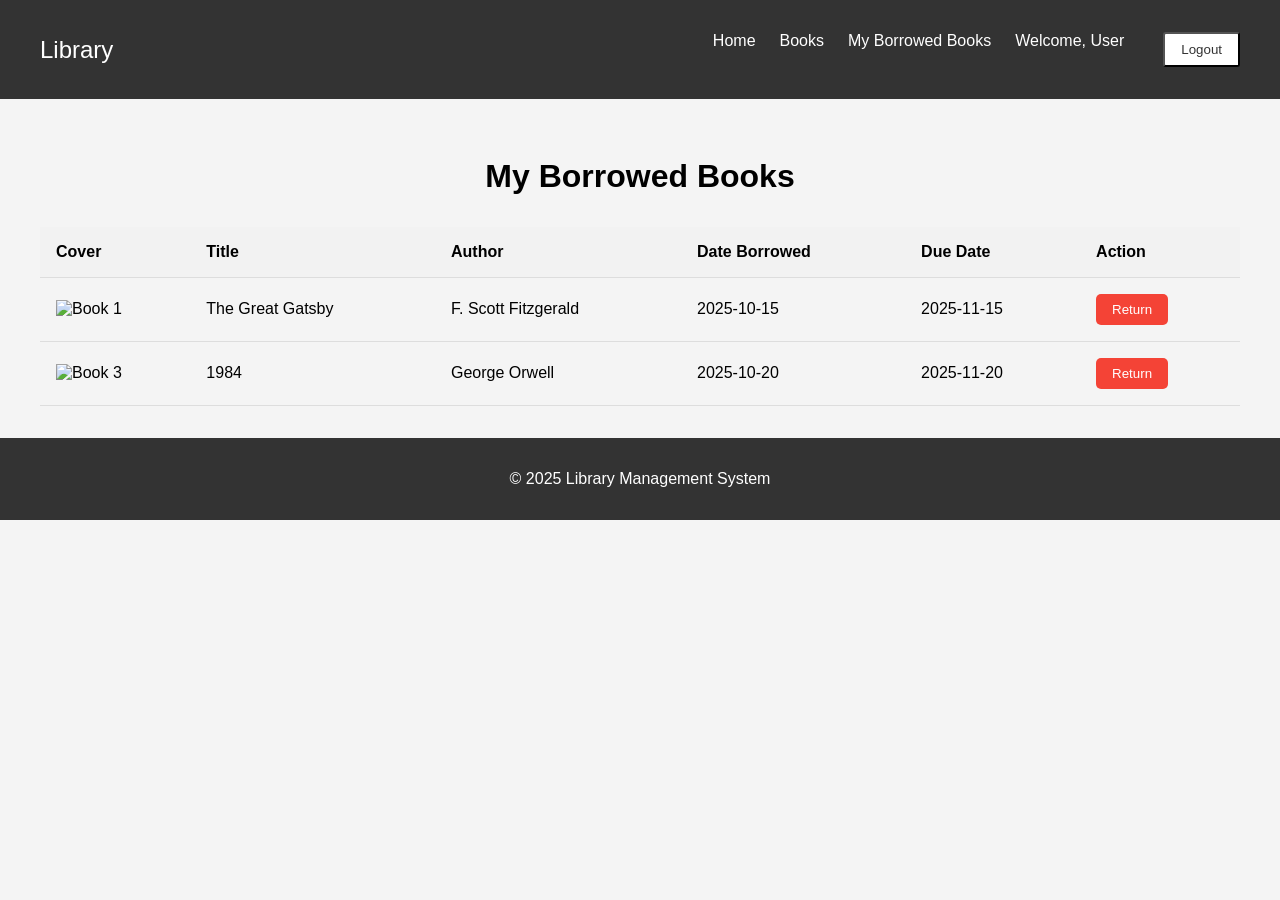
==== borrowed-books.html @ 33fc5dc4 "feat: Implement logged-in user view - Created a new home page for logged-in users (`user-home.html`)" ====
<!DOCTYPE html>
<html lang="en">
<head>
    <meta charset="UTF-8">
    <meta name="viewport" content="width=device-width, initial-scale=1.0">
    <title>My Borrowed Books - Library Management</title>
    <link rel="stylesheet" href="css/style.css">
    <link rel="stylesheet" href="css/user-home.css">
    <link rel="stylesheet" href="css/borrowed-books.css">
</head>
<body>
    <header>
        <nav>
            <div class="logo">
                <a href="user-home.html">Library</a>
            </div>
            <ul>
                <li><a href="user-home.html">Home</a></li>
                <li><a href="#">Books</a></li>
                <li><a href="borrowed-books.html">My Borrowed Books</a></li>
                <li><span class="username">Welcome, User</span></li>
                <li>
                    <form action="index.html" method="post" class="logout-form">
                        <button type="submit" class="btn">Logout</button>
                    </form>
                </li>
            </ul>
        </nav>
    </header>

    <main>
        <section class="borrowed-books-list">
            <div class="container">
                <h2>My Borrowed Books</h2>
                <table>
                    <thead>
                        <tr>
                            <th>Cover</th>
                            <th>Title</th>
                            <th>Author</th>
                            <th>Date Borrowed</th>
                            <th>Due Date</th>
                            <th>Action</th>
                        </tr>
                    </thead>
                    <tbody>
                        <tr>
                            <td><img src="https://via.placeholder.com/80/0000FF/FFFFFF?text=Book" alt="Book 1"></td>
                            <td>The Great Gatsby</td>
                            <td>F. Scott Fitzgerald</td>
                            <td>2025-10-15</td>
                            <td>2025-11-15</td>
                            <td><button class="btn-return">Return</button></td>
                        </tr>
                        <tr>
                            <td><img src="https://via.placeholder.com/80/00FF00/FFFFFF?text=Book" alt="Book 3"></td>
                            <td>1984</td>
                            <td>George Orwell</td>
                            <td>2025-10-20</td>
                            <td>2025-11-20</td>
                            <td><button class="btn-return">Return</button></td>
                        </tr>
                    </tbody>
                </table>
            </div>
        </section>
    </main>

    <footer>
        <p>&copy; 2025 Library Management System</p>
    </footer>

    <script src="js/script.js"></script>
</body>
</html>
---- css/style.css ----
body {
    font-family: sans-serif;
    margin: 0;
    background-color: #f4f4f4;
}

header {
    background-color: #333;
    color: #fff;
    padding: 1rem 0;
}

nav {
    display: flex;
    justify-content: space-between;
    align-items: center;
    max-width: 1200px;
    margin: 0 auto;
    padding: 0 2rem;
}

.logo a {
    color: #fff;
    text-decoration: none;
    font-size: 1.5rem;
}

nav ul {
    list-style: none;
    display: flex;
}

nav ul li {
    margin-left: 1.5rem;
}

nav ul li a {
    color: #fff;
    text-decoration: none;
    position: relative;
    padding: 5px 0;
}

nav ul li a::after {
    content: '';
    position: absolute;
    bottom: 0;
    left: 0;
    width: 0;
    height: 2px;
    background-color: #fff;
    transition: width 0.3s;
}

nav ul li a:hover::after {
    width: 100%;
}

.btn {
    background-color: #fff;
    color: #333;
    padding: 0.5rem 1rem;
    border-radius: 3px;
    text-decoration: none;
}

.btn:hover {
    background-color: #ddd;
}

.hero {
    text-align: center;
    padding: 4rem 2rem;
}

.books-grid {
    padding: 2rem;
    max-width: 1200px;
    margin: 0 auto;
}

.books-container {
    display: grid;
    grid-template-columns: repeat(auto-fit, minmax(250px, 1fr));
    gap: 1.5rem;
}

.book-card {
    background-color: #fff;
    border: 1px solid #ddd;
    border-radius: 5px;
    padding: 1.5rem;
    text-align: center;
}

.book-card img {
    max-width: 100%;
    height: auto;
    margin-bottom: 1rem;
}

.book-card h3 {
    margin-bottom: 0.5rem;
}

.book-card p {
    color: #666;
    margin-bottom: 1rem;
}

.book-card a {
    text-decoration: none;
    color: inherit;
}

.book-card button {
    background-color: #333;
    color: #fff;
    border: none;
    padding: 0.5rem 1rem;
    cursor: pointer;
    border-radius: 3px;
    transition: background-color 0.3s;
}

.book-card:hover {
    transform: scale(1.05);
    box-shadow: 0 0 10px rgba(0, 0, 0, 0.2);
    transition: transform 0.3s, box-shadow 0.3s;
}

.book-card button:hover {
    background-color: #555;
}

.view-all-books {
    text-align: center;
    margin-top: 2rem;
}

.view-all-books a {
    background-color: #333;
    color: #fff;
    padding: 0.75rem 1.5rem;
    border-radius: 3px;
    text-decoration: none;
    transition: background-color 0.3s;
}

.view-all-books a:hover {
    background-color: #555;
}

footer {
    background-color: #333;
    color: #fff;
    text-align: center;
    padding: 1rem 0;
    position: relative;
    bottom: 0;
    width: 100%;
}
---- css/user-home.css ----
.logout-form {
    display: inline;
    margin: 0;
}

.username {
    margin-right: 15px;
}
---- css/borrowed-books.css ----
.borrowed-books-list {
    padding: 2rem 0;
}

.borrowed-books-list .container {
    max-width: 1200px;
    margin: 0 auto;
    padding: 0 15px;
}

.borrowed-books-list h2 {
    text-align: center;
    margin-bottom: 2rem;
    font-size: 2rem;
}

.borrowed-books-list table {
    width: 100%;
    border-collapse: collapse;
    margin: 0 auto;
}

.borrowed-books-list th,
.borrowed-books-list td {
    padding: 1rem;
    text-align: left;
    border-bottom: 1px solid #ddd;
}

.borrowed-books-list th {
    background-color: #f2f2f2;
}

.borrowed-books-list img {
    max-width: 80px;
    height: auto;
}

.btn-return {
    background-color: #f44336;
    color: white;
    padding: 0.5rem 1rem;
    border: none;
    cursor: pointer;
    border-radius: 5px;
    transition: background-color 0.3s ease;
}

.btn-return:hover {
    background-color: #da190b;
}
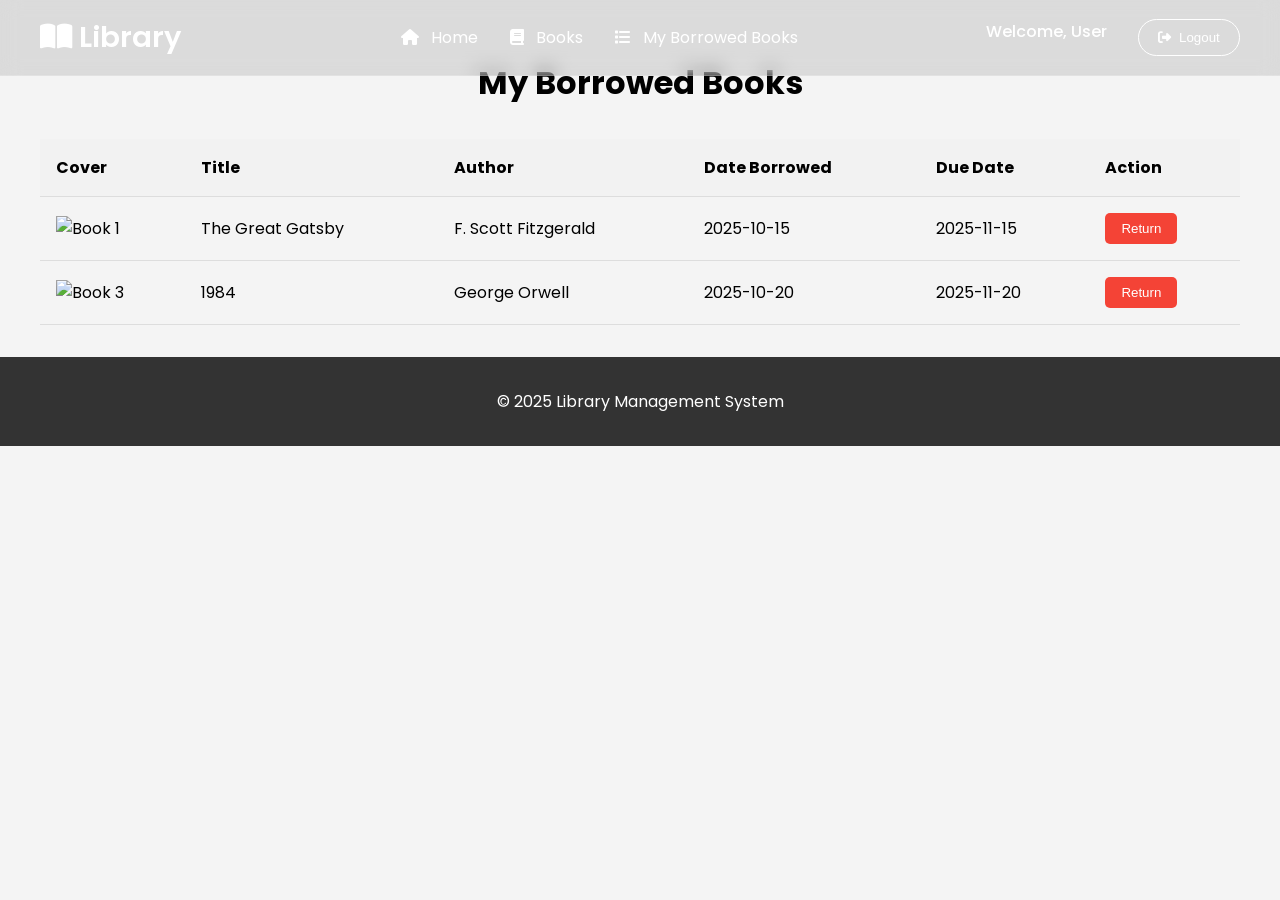
==== commit af0d0b27: "feat: Complete visual redesign of the library management template This commit introduces a complete " ====
--- a/borrowed-books.html
+++ b/borrowed-books.html
@@ -7,24 +7,25 @@
     <link rel="stylesheet" href="css/style.css">
     <link rel="stylesheet" href="css/user-home.css">
     <link rel="stylesheet" href="css/borrowed-books.css">
+    <link rel="stylesheet" href="https://cdnjs.cloudflare.com/ajax/libs/font-awesome/6.5.2/css/all.min.css">
 </head>
 <body>
     <header>
         <nav>
             <div class="logo">
-                <a href="user-home.html">Library</a>
+                <a href="user-home.html"><i class="fas fa-book-open"></i> Library</a>
             </div>
             <ul>
-                <li><a href="user-home.html">Home</a></li>
-                <li><a href="#">Books</a></li>
-                <li><a href="borrowed-books.html">My Borrowed Books</a></li>
-                <li><span class="username">Welcome, User</span></li>
-                <li>
-                    <form action="index.html" method="post" class="logout-form">
-                        <button type="submit" class="btn">Logout</button>
-                    </form>
-                </li>
+                <li><a href="user-home.html"><i class="fas fa-home"></i> Home</a></li>
+                <li><a href="#"><i class="fas fa-book"></i> Books</a></li>
+                <li><a href="borrowed-books.html"><i class="fas fa-list"></i> My Borrowed Books</a></li>
             </ul>
+            <div class="auth-buttons">
+                <span class="username">Welcome, User</span>
+                <form action="index.html" method="post" class="logout-form">
+                    <button type="submit" class="btn btn-logout"><i class="fas fa-sign-out-alt"></i> Logout</button>
+                </form>
+            </div>
         </nav>
     </header>
 
--- a/css/style.css
+++ b/css/style.css
@@ -1,13 +1,24 @@
+@import url('https://fonts.googleapis.com/css2?family=Poppins:wght@300;400;500;600;700&display=swap');
+
+* {
+    transition: all 0.2s ease-in-out;
+}
+
 body {
-    font-family: sans-serif;
+    font-family: 'Poppins', sans-serif;
     margin: 0;
     background-color: #f4f4f4;
 }
 
 header {
-    background-color: #333;
-    color: #fff;
+    background-color: rgba(0, 0, 0, 0.1);
+    backdrop-filter: blur(10px);
     padding: 1rem 0;
+    position: fixed;
+    width: 100%;
+    top: 0;
+    z-index: 1000;
+    border-bottom: 1px solid rgba(255, 255, 255, 0.2);
 }
 
 nav {
@@ -22,23 +33,32 @@
 .logo a {
     color: #fff;
     text-decoration: none;
-    font-size: 1.5rem;
+    font-size: 1.8rem;
+    font-weight: 600;
 }
 
 nav ul {
     list-style: none;
     display: flex;
+    align-items: center;
+    margin: 0;
+    padding: 0;
 }
 
 nav ul li {
-    margin-left: 1.5rem;
+    margin-left: 2rem;
 }
 
 nav ul li a {
     color: #fff;
     text-decoration: none;
+    font-size: 1rem;
+    padding: 0.5rem 0;
     position: relative;
-    padding: 5px 0;
+}
+
+nav ul li a i {
+    margin-right: 0.5rem;
 }
 
 nav ul li a::after {
@@ -56,21 +76,81 @@
     width: 100%;
 }
 
+.auth-buttons {
+    display: flex;
+    gap: 1rem;
+}
+
 .btn {
+    padding: 0.6rem 1.2rem;
+    border-radius: 50px;
+    text-decoration: none;
+    font-weight: 500;
+    display: inline-flex;
+    align-items: center;
+    gap: 0.5rem;
+}
+
+.btn-login {
+    background-color: transparent;
+    border: 1px solid #fff;
+    color: #fff;
+}
+
+.btn-login:hover {
     background-color: #fff;
     color: #333;
-    padding: 0.5rem 1rem;
-    border-radius: 3px;
-    text-decoration: none;
-}
-
-.btn:hover {
+}
+
+.btn-register {
+    background-color: #fff;
+    color: #333;
+    border: 1px solid #fff;
+}
+
+.btn-register:hover {
+    background-color: transparent;
+    color: #fff;
+}
+
+.hero {
+    background: url('https://images.unsplash.com/photo-1521587760476-6c12a4b040da?q=80&w=2070&auto=format&fit=crop&ixlib=rb-4.0.3&ixid=M3wxMjA3fDB8MHxwaG90by1wYWdlfHx8fGVufDB8fHx8fA%3D%3D') no-repeat center center/cover;
+    height: 100vh;
+    display: flex;
+    align-items: center;
+    justify-content: center;
+    text-align: center;
+    color: #fff;
+}
+
+.hero-content {
+    max-width: 800px;
+    background-color: rgba(0, 0, 0, 0.5);
+    padding: 3rem;
+    border-radius: 10px;
+}
+
+.hero h1 {
+    font-size: 3.5rem;
+    margin-bottom: 1rem;
+}
+
+.hero p {
+    font-size: 1.2rem;
+    margin-bottom: 2rem;
+}
+
+.btn-hero {
+    background-color: #fff;
+    color: #333;
+    padding: 0.8rem 2rem;
+    border-radius: 50px;
+    text-decoration: none;
+    font-weight: 600;
+}
+
+.btn-hero:hover {
     background-color: #ddd;
-}
-
-.hero {
-    text-align: center;
-    padding: 4rem 2rem;
 }
 
 .books-grid {
--- a/css/user-home.css
+++ b/css/user-home.css
@@ -5,4 +5,17 @@
 
 .username {
     margin-right: 15px;
+    color: #fff;
+    font-weight: 500;
 }
+
+.btn-logout {
+    background-color: transparent;
+    border: 1px solid #fff;
+    color: #fff;
+}
+
+.btn-logout:hover {
+    background-color: #fff;
+    color: #333;
+}
